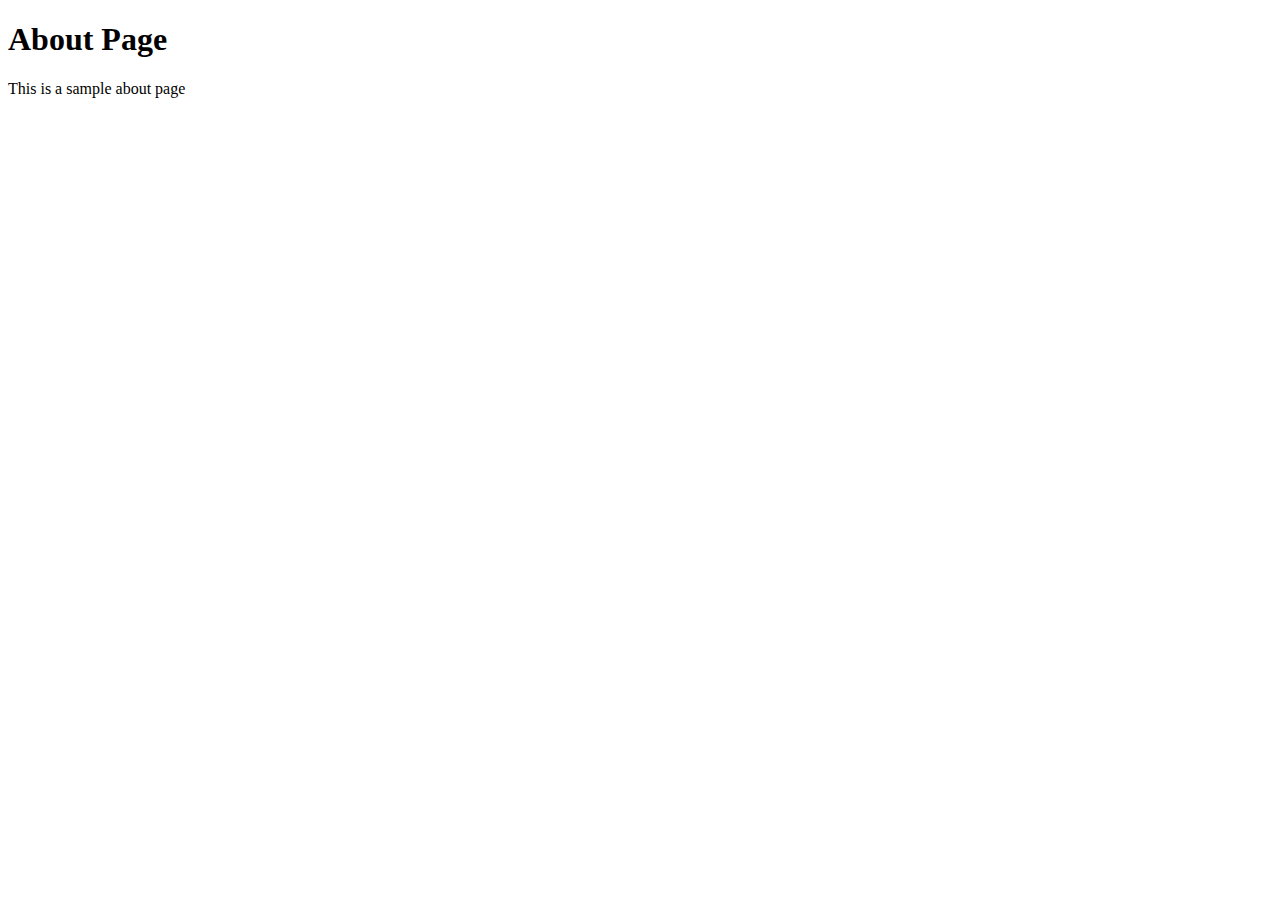
==== about.html @ fa39844b "Updated about page" ====
<!DOCTYPE html>
<html lang="en">
<head>
    <meta charset="UTF-8">
    <meta name="viewport" content="width=device-width, initial-scale=1.0">
    <title>Document</title>
</head>
<body>
    <h1>About Page</h1>
    <p>This is a sample about page</p>
</body>
</html>
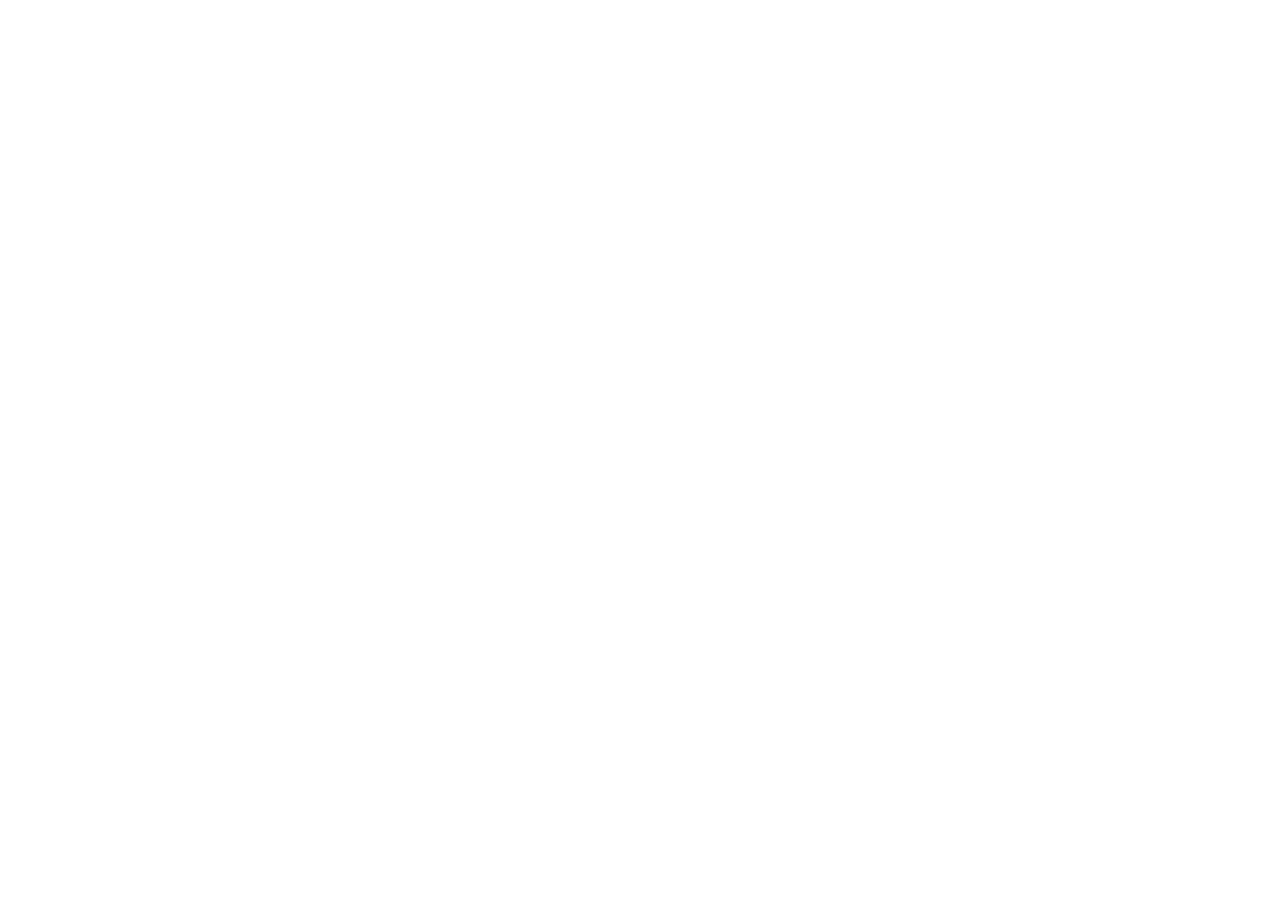
==== commit cf6781dc: "About page title" ====
--- a/about.html
+++ b/about.html
@@ -3,10 +3,9 @@
 <head>
     <meta charset="UTF-8">
     <meta name="viewport" content="width=device-width, initial-scale=1.0">
-    <title>Document</title>
+    <title>About Page</title>
 </head>
 <body>
-    <h1>About Page</h1>
-    <p>This is a sample about page</p>
+    
 </body>
 </html>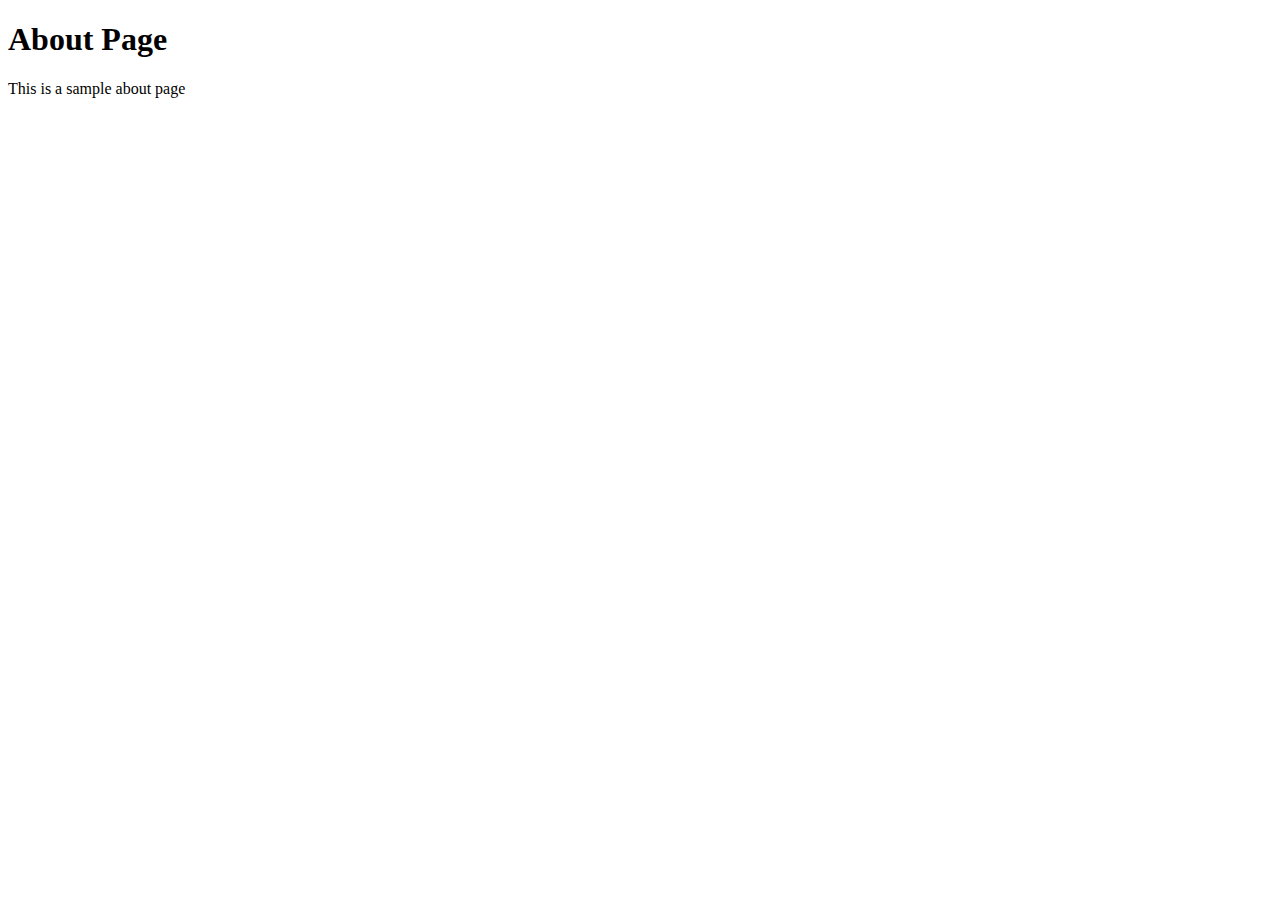
==== commit adf18d8f: "Added about branch" ====
--- a/about.html
+++ b/about.html
@@ -3,9 +3,10 @@
 <head>
     <meta charset="UTF-8">
     <meta name="viewport" content="width=device-width, initial-scale=1.0">
-    <title>About Page</title>
+    <title>Document</title>
 </head>
 <body>
-    
+    <h1>About Page</h1>
+    <p>This is a sample about page</p>
 </body>
 </html>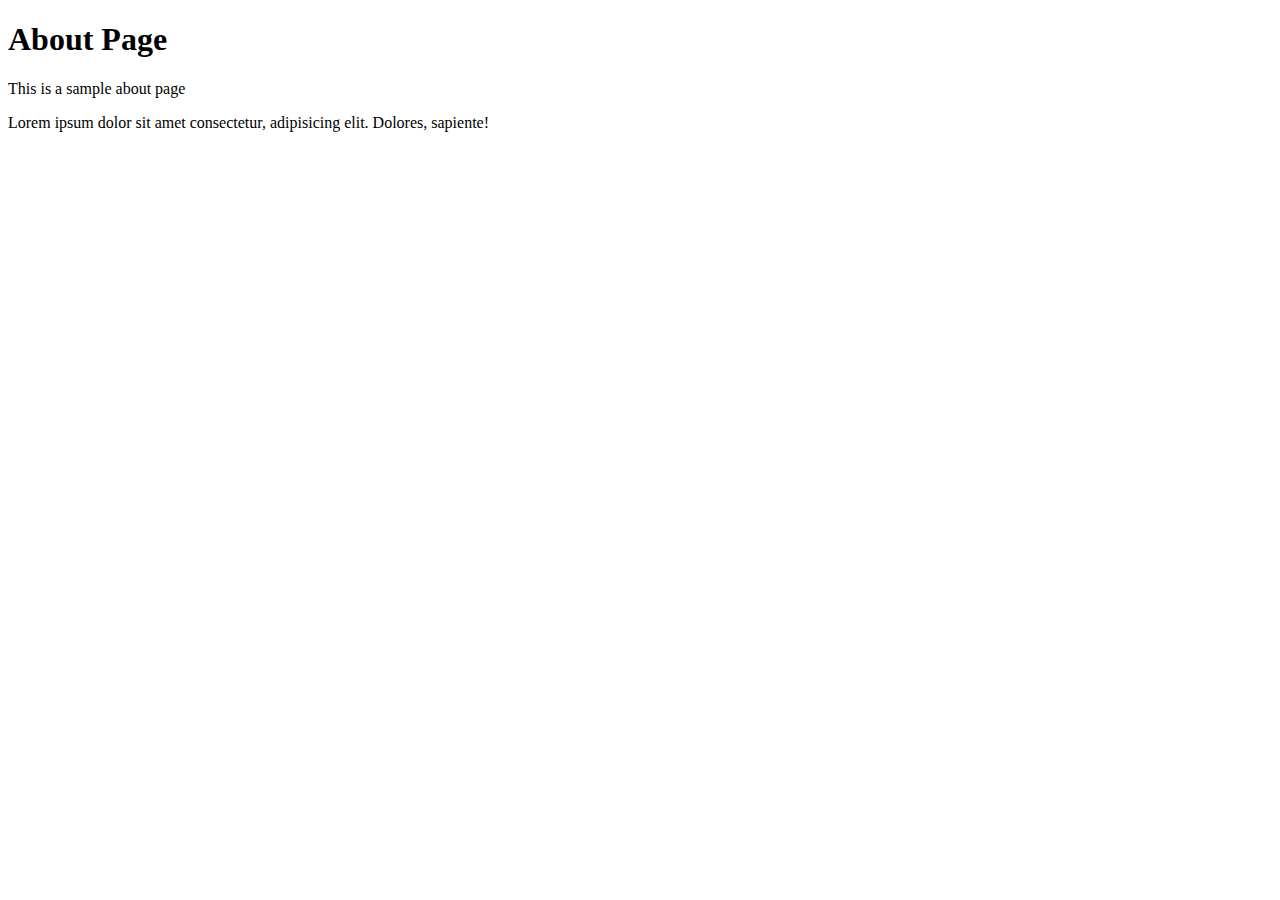
==== commit 9275d1b8: "Modified index and about" ====
--- a/about.html
+++ b/about.html
@@ -8,5 +8,7 @@
 <body>
     <h1>About Page</h1>
     <p>This is a sample about page</p>
+
+    <p>Lorem ipsum dolor sit amet consectetur, adipisicing elit. Dolores, sapiente!</p>
 </body>
 </html>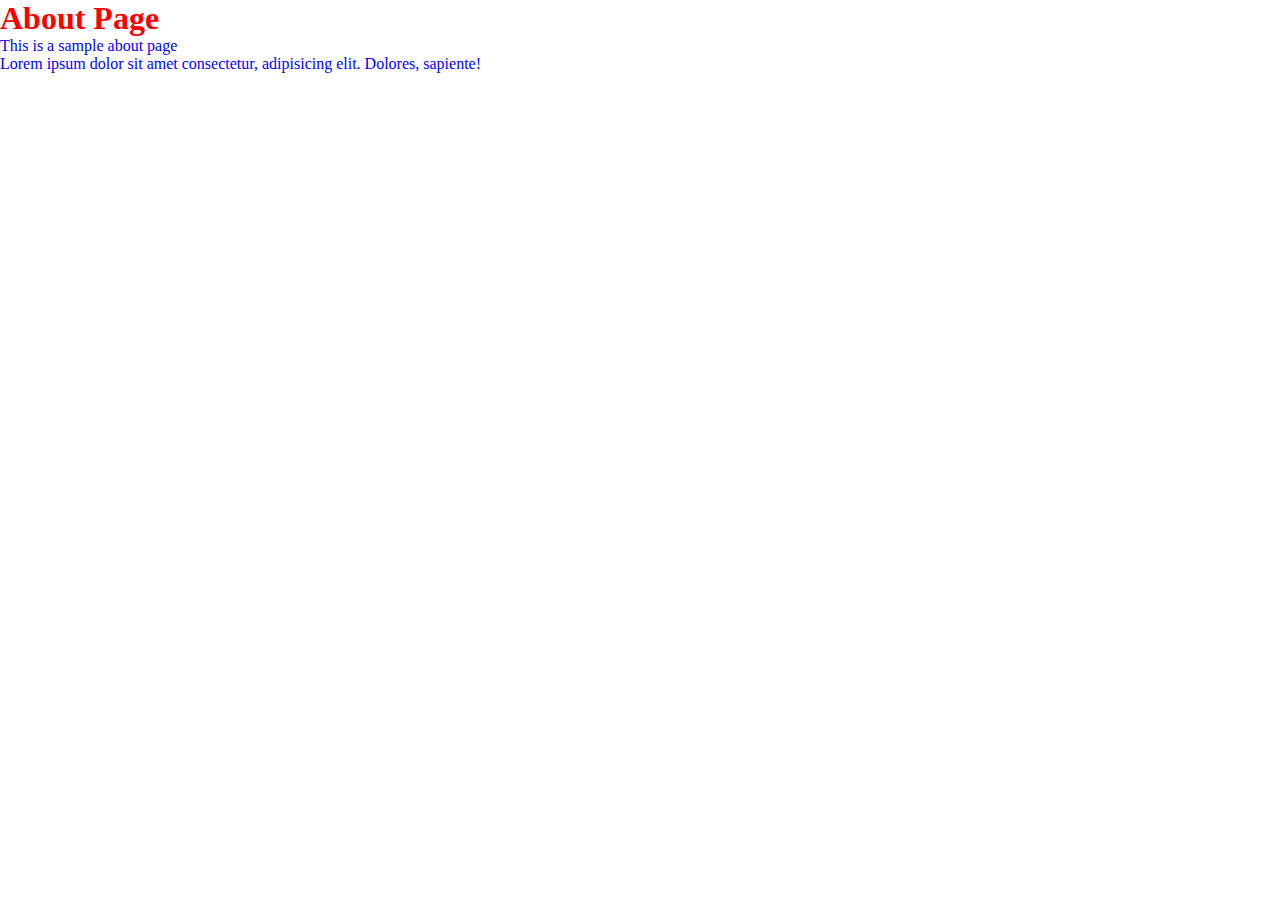
==== commit 0e5b6647: "Update about.html" ====
--- a/about.html
+++ b/about.html
@@ -3,6 +3,7 @@
 <head>
     <meta charset="UTF-8">
     <meta name="viewport" content="width=device-width, initial-scale=1.0">
+    <link rel="stylesheet" href="style.css">
     <title>Document</title>
 </head>
 <body>
@@ -11,4 +12,4 @@
 
     <p>Lorem ipsum dolor sit amet consectetur, adipisicing elit. Dolores, sapiente!</p>
 </body>
-</html>+</html>
--- a/style.css
+++ b/style.css
@@ -0,0 +1,11 @@
+*{
+    margin: 0;
+    padding: 0;
+    box-sizing: border-box;
+}
+h1{
+    color: red;
+}
+p{
+    color: blue;
+}